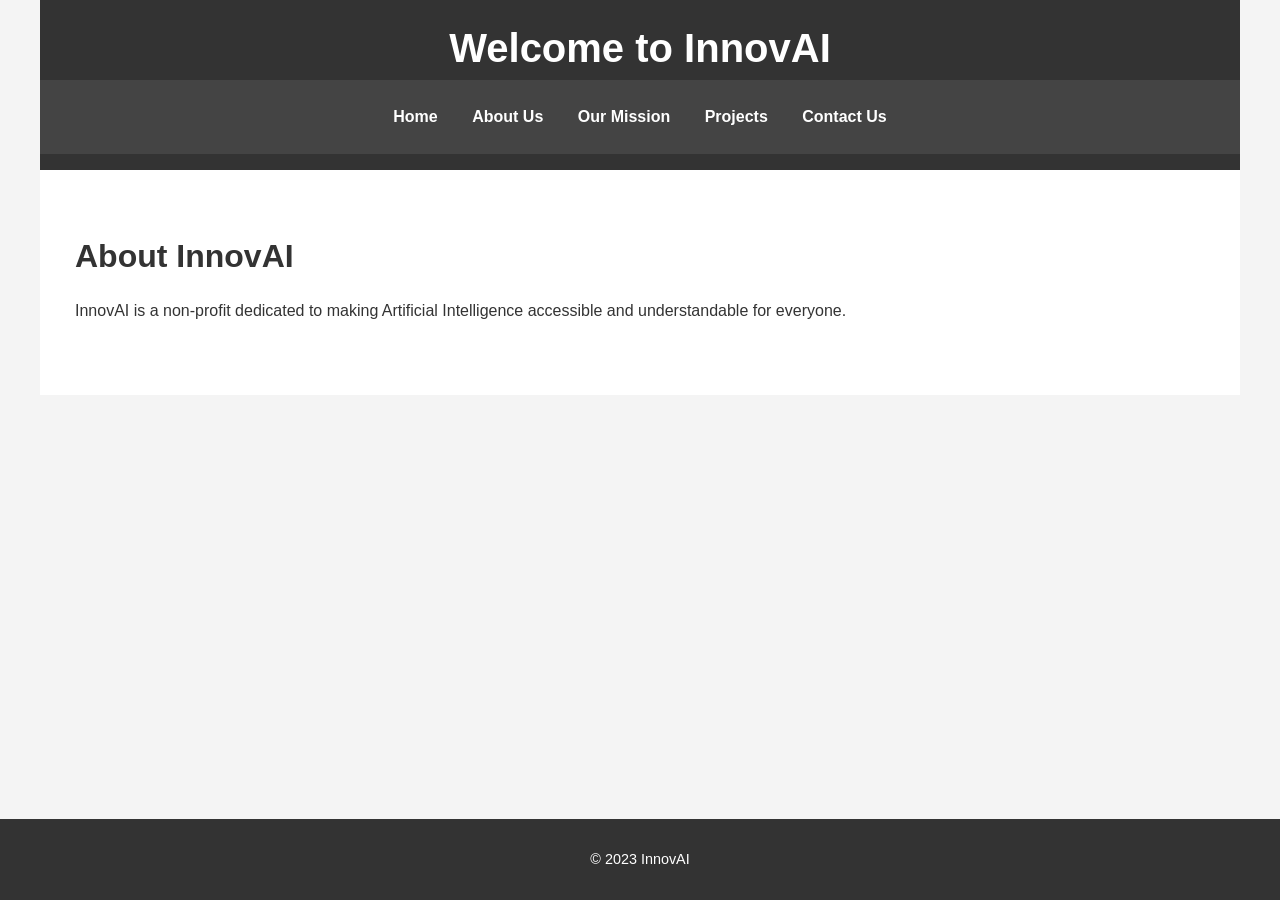
==== index.html @ e1962662 "feat: Initial setup and content for InnovAI website This commit includes the initial structure and c" ====
<!DOCTYPE html>
<html lang="en">
<head>
    <meta charset="UTF-8">
    <meta name="viewport" content="width=device-width, initial-scale=1.0">
    <title>InnovAI - Home</title>
    <link rel="stylesheet" href="css/style.css">
</head>
<body>
    <header>
        <h1>Welcome to InnovAI</h1>
        <nav>
            <ul>
                <li><a href="index.html">Home</a></li>
                <li><a href="about.html">About Us</a></li>
                <li><a href="mission.html">Our Mission</a></li>
                <li><a href="projects.html">Projects</a></li>
                <li><a href="contact.html">Contact Us</a></li>
            </ul>
        </nav>
    </header>
    <main>
        <section>
            <h2>About InnovAI</h2>
            <p>InnovAI is a non-profit dedicated to making Artificial Intelligence accessible and understandable for everyone.</p>
        </section>
    </main>
    <footer>
        <p>&copy; 2023 InnovAI</p>
    </footer>
</body>
</html>
---- css/style.css ----
/* General Styles */
body {
    font-family: Arial, sans-serif;
    margin: 0;
    padding: 0;
    line-height: 1.6;
    background-color: #f4f4f4;
    color: #333;
    max-width: 1200px; /* Limits content width */
    margin: auto; /* Centers content */
}

/* Headings */
h1, h2, h3, h4, h5, h6 {
    color: #333;
    margin-bottom: 0.5em;
}

h1 {
    font-size: 2.5em;
}

h2 {
    font-size: 2em;
}

h3 {
    font-size: 1.5em;
}

/* Header and Navigation */
header {
    background: #333;
    color: #fff;
    padding: 1em 0;
    text-align: center;
}

header h1 {
    margin: 0;
    color: #fff; /* Ensure header h1 is white */
}

nav {
    background: #444; /* Slightly different background for nav */
    padding: 0.5em 0;
}

nav ul {
    padding: 0;
    list-style: none;
    text-align: center; /* Center the nav items */
}

nav ul li {
    display: inline;
    margin: 0 15px; /* Spacing between nav items */
}

nav a {
    color: #fff;
    text-decoration: none;
    font-weight: bold;
}

nav a:hover {
    text-decoration: underline;
}

/* Main Content */
main {
    padding: 20px;
    background: #fff; /* White background for content area */
    margin-bottom: 60px; /* Ensure space for the fixed footer */
}

main section {
    margin-bottom: 20px; /* Space below each section */
    padding: 15px; /* Padding within each section */
    border-bottom: 1px solid #eee; /* Separator for sections */
}

main section:last-child {
    border-bottom: none; /* No border for the last section */
}

/* Footer */
footer {
    text-align: center;
    padding: 1em 0; /* Consistent padding */
    background: #333;
    color: #fff;
    position: fixed;
    bottom: 0;
    left: 0; /* Ensure footer spans the whole width if body isn't full width */
    right: 0; /* Ensure footer spans the whole width if body isn't full width */
    font-size: 0.9em;
    /* max-width inherits from body if not overridden, but for fixed footer, ensure it spans viewport */
    /* To make footer truly full width regardless of body's max-width, don't set max-width here */
    /* Or, if it should be constrained like body: */
    /* max-width: 1200px; */
    /* margin: auto; */ /* This would only work if not fixed, or with complex setup */
}

/* If body has max-width, fixed footer needs specific handling to span viewport */
/* For simplicity, we'll let the fixed footer span the viewport width by not setting max-width on it here */
/* And ensuring left:0 and right:0 */
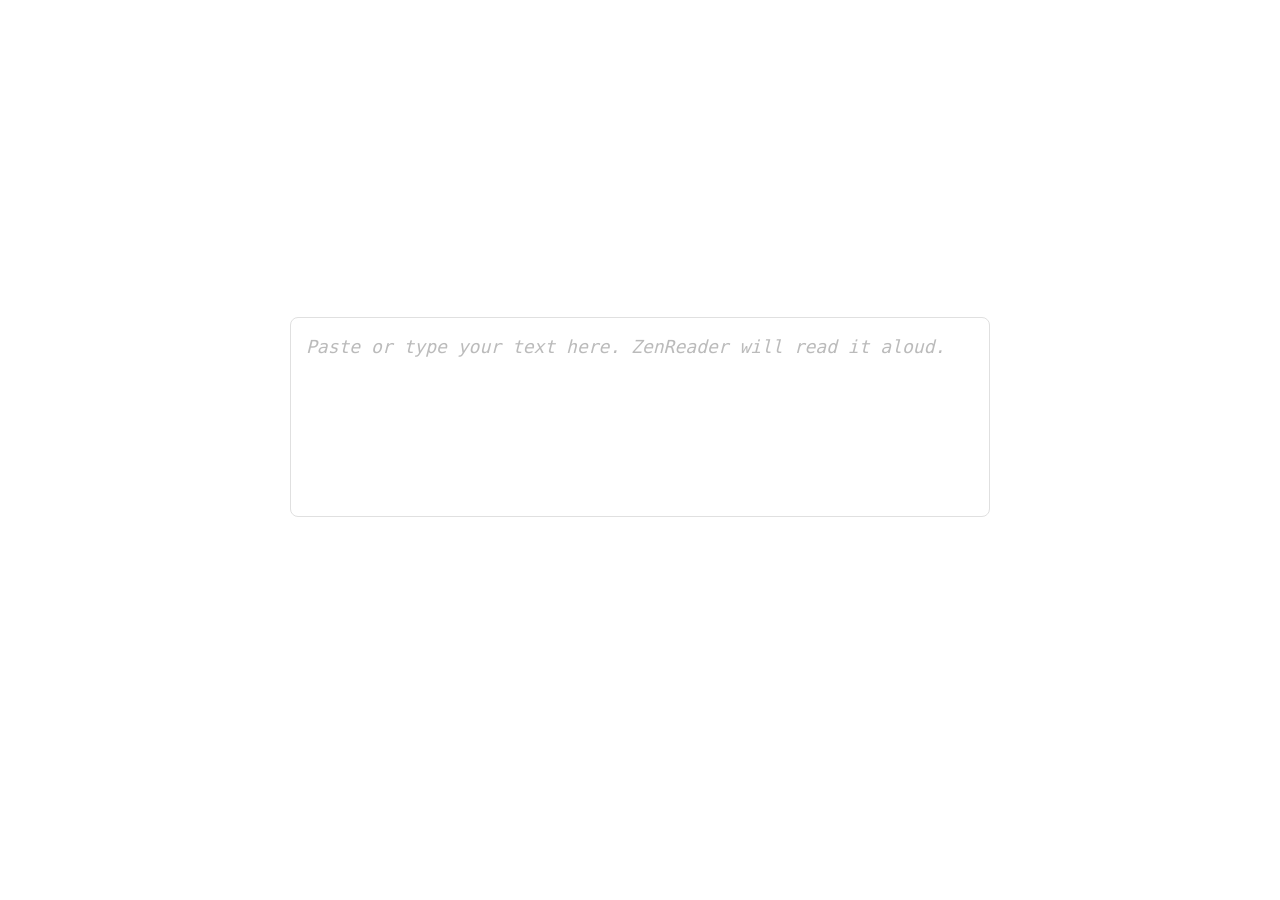
==== commit fac79a40: "feat: Implement ZenReader application This commit introduces the ZenReader web application, a minima" ====
--- a/index.html
+++ b/index.html
@@ -3,30 +3,15 @@
 <head>
     <meta charset="UTF-8">
     <meta name="viewport" content="width=device-width, initial-scale=1.0">
-    <title>InnovAI - Home</title>
-    <link rel="stylesheet" href="css/style.css">
+    <title>ZenReader</title>
+    <link rel="stylesheet" href="style.css">
 </head>
 <body>
-    <header>
-        <h1>Welcome to InnovAI</h1>
-        <nav>
-            <ul>
-                <li><a href="index.html">Home</a></li>
-                <li><a href="about.html">About Us</a></li>
-                <li><a href="mission.html">Our Mission</a></li>
-                <li><a href="projects.html">Projects</a></li>
-                <li><a href="contact.html">Contact Us</a></li>
-            </ul>
-        </nav>
-    </header>
-    <main>
-        <section>
-            <h2>About InnovAI</h2>
-            <p>InnovAI is a non-profit dedicated to making Artificial Intelligence accessible and understandable for everyone.</p>
-        </section>
-    </main>
-    <footer>
-        <p>&copy; 2023 InnovAI</p>
-    </footer>
+    <div class="container">
+        <textarea id="text-input" placeholder="Paste or type your text here. ZenReader will read it aloud."></textarea>
+        <div id="text-display" aria-live="polite" style="display: none;"></div> <!-- For highlighted text -->
+        <button id="read-button" class="hidden">Read</button>
+    </div>
+    <script src="script.js"></script>
 </body>
 </html>
--- a/style.css
+++ b/style.css
@@ -0,0 +1,83 @@
+body {
+    font-family: -apple-system, BlinkMacSystemFont, "Segoe UI", Roboto, Oxygen-Sans, Ubuntu, Cantarell, "Helvetica Neue", sans-serif;
+    display: flex;
+    justify-content: center;
+    align-items: center;
+    min-height: 100vh;
+    margin: 0;
+    background-color: #ffffff; /* Pristine white background */
+}
+
+.container {
+    width: 80%;
+    max-width: 700px; /* Max width for readability */
+    text-align: center;
+    padding: 20px; /* Some padding around the textarea */
+}
+
+#text-input {
+    width: 100%;
+    min-height: 200px; /* Larger text area */
+    margin-bottom: 20px;
+    padding: 15px;
+    border: 1px solid #e0e0e0; /* Very subtle border */
+    border-radius: 8px;
+    box-sizing: border-box;
+    font-size: 18px; /* Slightly larger font for readability */
+    line-height: 1.6;
+    resize: none; /* Disable textarea resizing by user */
+    background-color: #ffffff;
+    color: #333333;
+    box-shadow: none; /* No shadow */
+}
+
+#text-input::placeholder {
+    color: #bbbbbb; /* Lighter placeholder text */
+    font-style: italic;
+}
+
+#read-button {
+    background-color: #007aff; /* A clean, modern blue */
+    color: white;
+    padding: 12px 25px;
+    border: none;
+    border-radius: 30px; /* Rounded button for softer look */
+    cursor: pointer;
+    font-size: 16px;
+    font-weight: 500;
+    box-shadow: 0 2px 5px rgba(0, 0, 0, 0.1); /* Subtle shadow for button */
+    transition: opacity 0.3s ease, transform 0.3s ease; /* Smooth transitions */
+    opacity: 1; /* Will be controlled by JS */
+    transform: translateY(0);
+}
+
+#read-button.hidden {
+    opacity: 0;
+    transform: translateY(20px); /* Slide down effect when hidden */
+    pointer-events: none; /* Prevent interaction when hidden */
+}
+
+/* Styles for the subtle text highlighting (placeholder for now, JS will manage actual highlighting) */
+.highlighted-word {
+    background-color: rgba(0, 122, 255, 0.2); /* Subtle blue highlight */
+    padding: 0.1em 0;
+    border-radius: 3px;
+    transition: background-color 0.2s ease-out;
+}
+
+#text-display {
+    width: 100%;
+    min-height: 200px; /* Same as textarea */
+    margin-bottom: 20px; /* Same as textarea */
+    padding: 15px; /* Same as textarea */
+    border: 1px solid #e0e0e0; /* Same as textarea */
+    border-radius: 8px; /* Same as textarea */
+    box-sizing: border-box;
+    font-size: 18px; /* Same as textarea */
+    line-height: 1.6; /* Same as textarea */
+    background-color: #ffffff;
+    color: #333333;
+    text-align: left; /* Align text to the left */
+    white-space: pre-wrap; /* Preserve whitespace and wrap text */
+    word-wrap: break-word; /* Break long words */
+}
